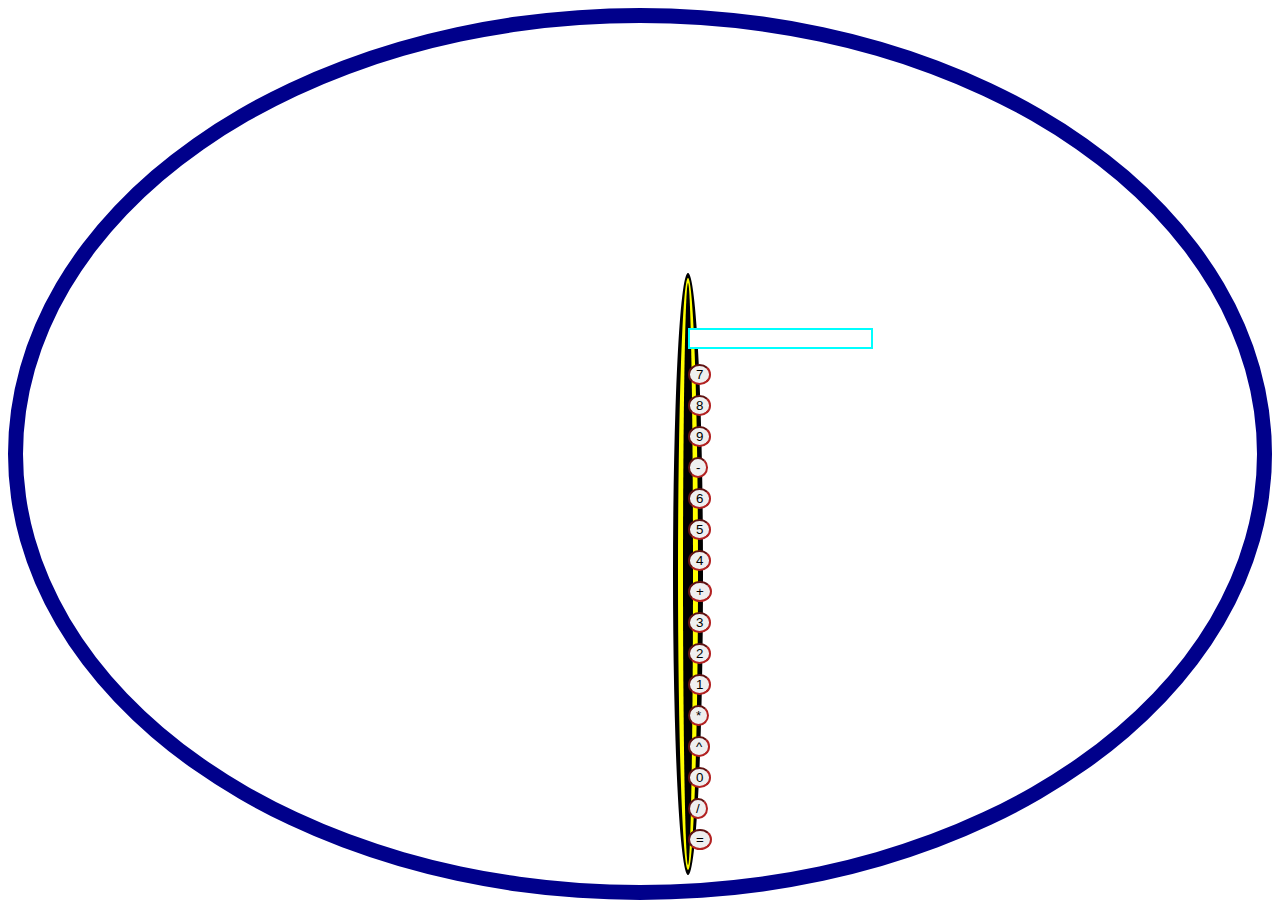
==== Midterm/Index.html @ f7721165 "Update Index.html" ====
<style>

    body{
        background-image:url(lucario.png);
        background-repeat: no-repeat;
        background-position: center;
        background-size: cover;
        border-style: solid;
        border-color: darkblue;
        border-width: 15px;
        border-radius: 50%;
    }

    center{
        background-color:yellow;
        border-style: double;
        border-width: 15px;
        border-radius: 50%;
        margin: 10px 650px 10px 650px;
        margin-top: 250px;
    }
    
    #result{
        margin-top: 40px;
        margin-bottom: 15px;
        border-style: solid;
        border-color: cyan;
    }
    
    button{
        border-style: inset;
        border-color: firebrick;
        border-radius: 50%;
        margin-bottom: 10px;
    }
    
</style>
<head>
<script src="https://ajax.googleapis.com/ajax/libs/jquery/1.12.2/jquery.min.js"></script>
</head>


<body>
    
   <center><input id = "result">
    <br>
    <button onclick="display('7')">7</button>
    <button onclick="display('8')">8</button>
    <button onclick="display('9')">9</button>
    <button onclick="display('-')">-</button>
    <br>
    <button onclick="display('6')">6</button>
    <button onclick="display('5')">5</button>
    <button onclick="display('4')">4</button>
    <button onclick="display('+')">+</button>
    <br>
    <button onclick="display('3')">3</button>
    <button onclick="display('2')">2</button>
    <button onclick="display('1')">1</button>
    <button onclick="display('*')">*</button>
    <br>
    <button onclick="display('*')">^</button>
    <button onclick="display('0')">0</button>
    <button onclick="display('/')">/</button>
    <button onclick="calculate()">=</button></center>
    
    
    
    
</body>

<script src ="calculator.js"></script>
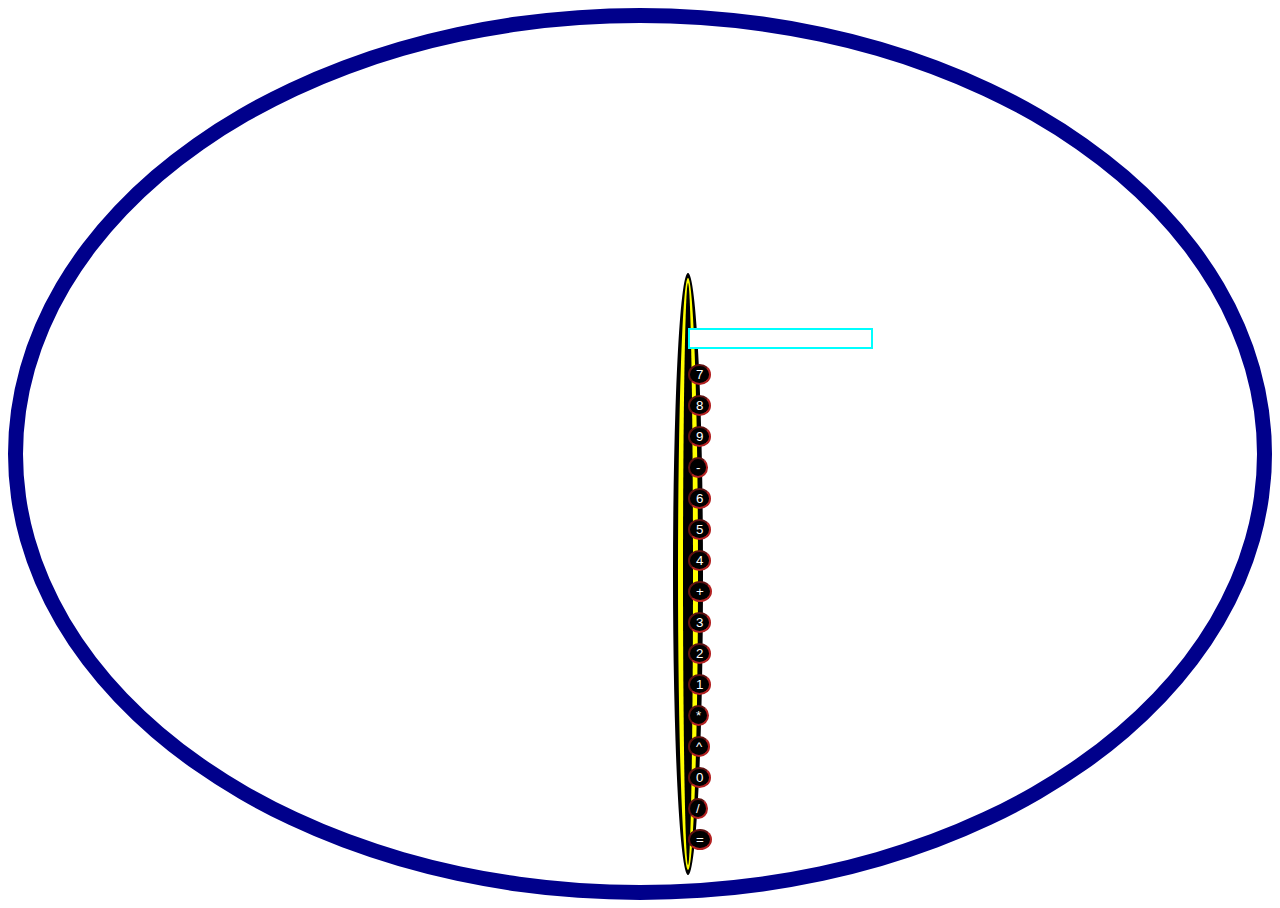
==== commit 9980801a: "Update Index.html" ====
--- a/Midterm/Index.html
+++ b/Midterm/Index.html
@@ -28,6 +28,8 @@
     }
     
     button{
+        color: white;
+        background-color: black;
         border-style: inset;
         border-color: firebrick;
         border-radius: 50%;
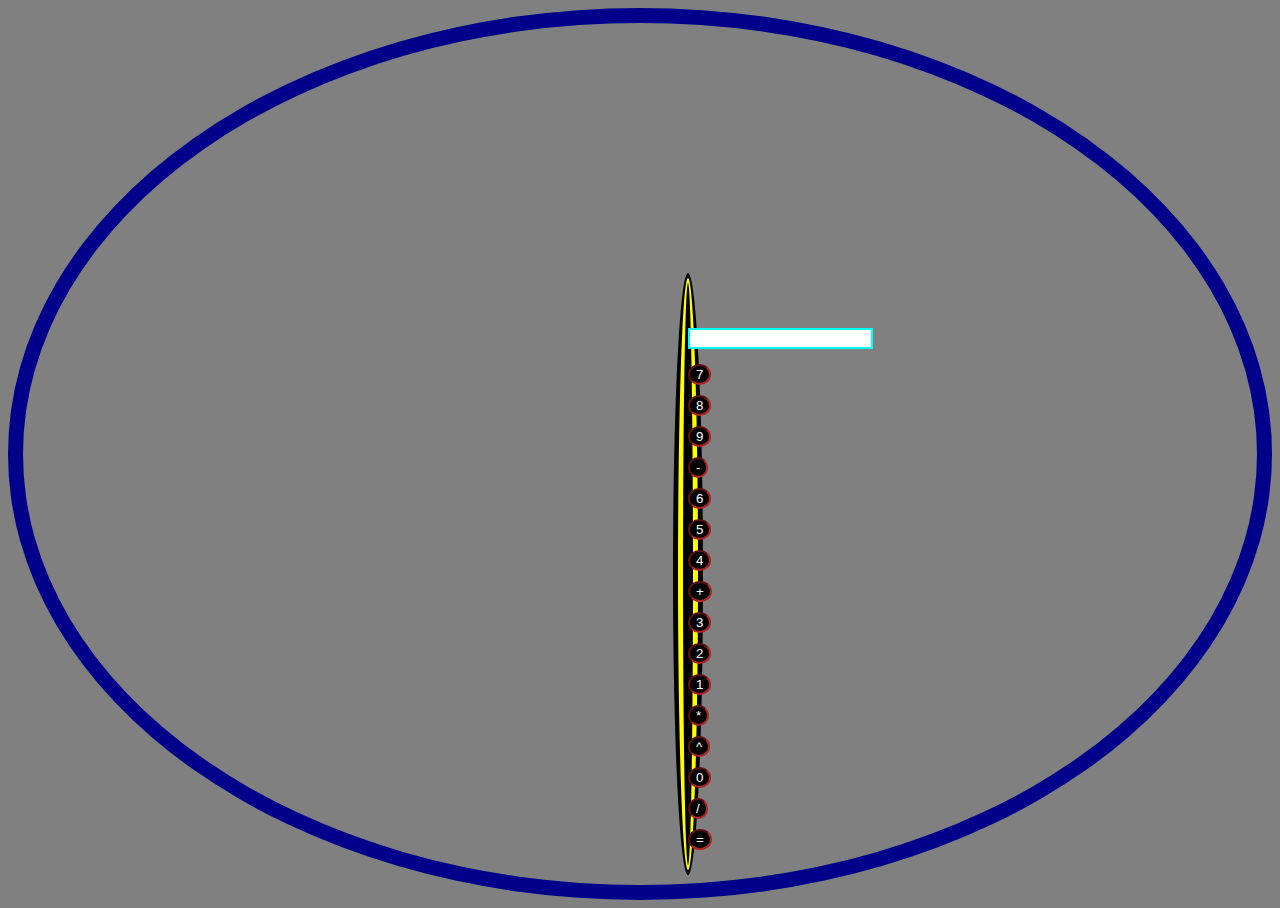
==== commit 3d57af71: "Update Index.html" ====
--- a/Midterm/Index.html
+++ b/Midterm/Index.html
@@ -1,9 +1,7 @@
 <style>
 
-    body{
-        background-image:url(lucario.png);
-        background-repeat: no-repeat;
-        background-position: center;
+  body{
+        background-color: grey;
         background-size: cover;
         border-style: solid;
         border-color: darkblue;
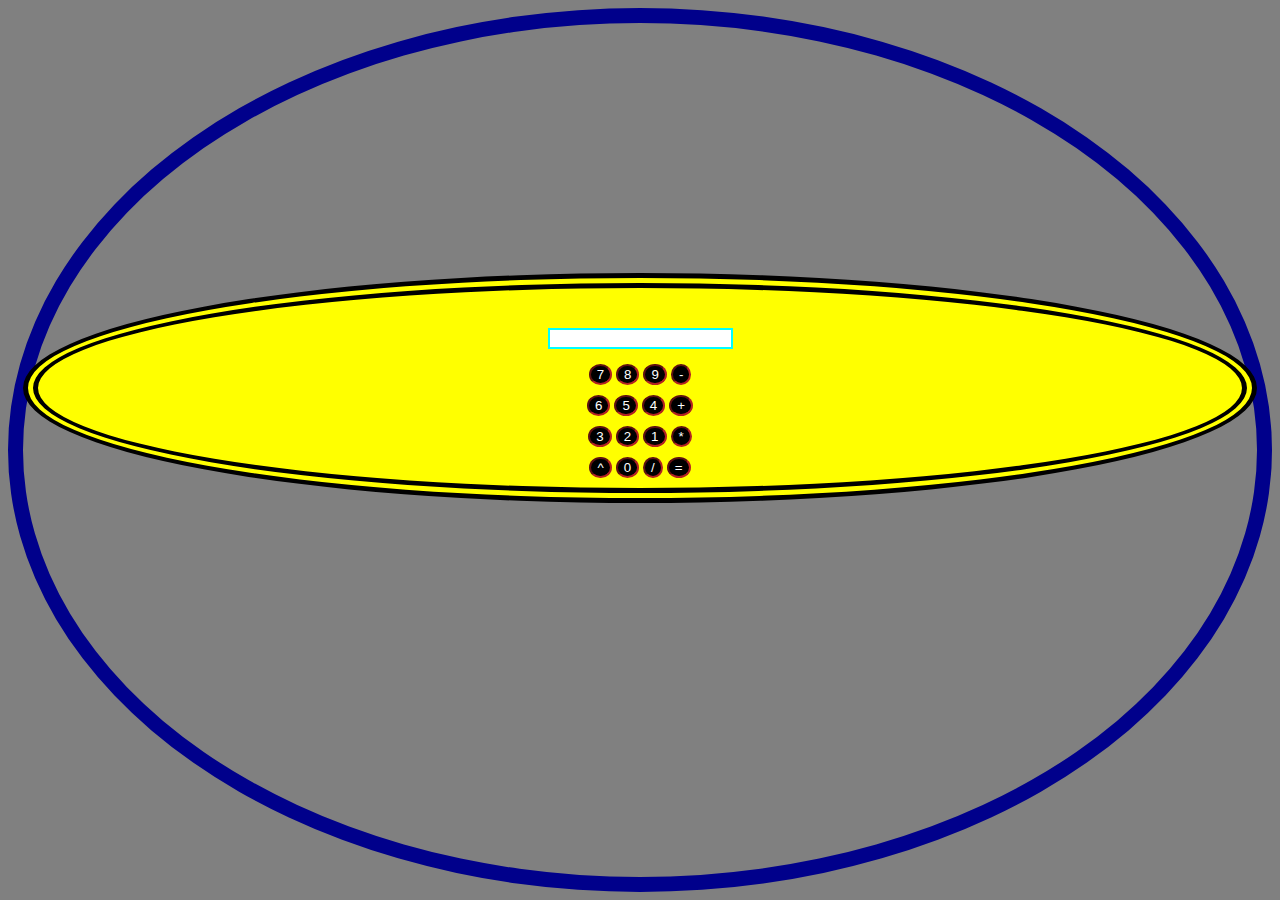
==== commit f99de0b7: "Update Index.html" ====
--- a/Midterm/Index.html
+++ b/Midterm/Index.html
@@ -1,20 +1,18 @@
 <style>
 
-  body{
+ body{
         background-color: grey;
-        background-size: cover;
         border-style: solid;
         border-color: darkblue;
         border-width: 15px;
         border-radius: 50%;
     }
 
-    center{
+   center{
         background-color:yellow;
         border-style: double;
         border-width: 15px;
         border-radius: 50%;
-        margin: 10px 650px 10px 650px;
         margin-top: 250px;
     }
     
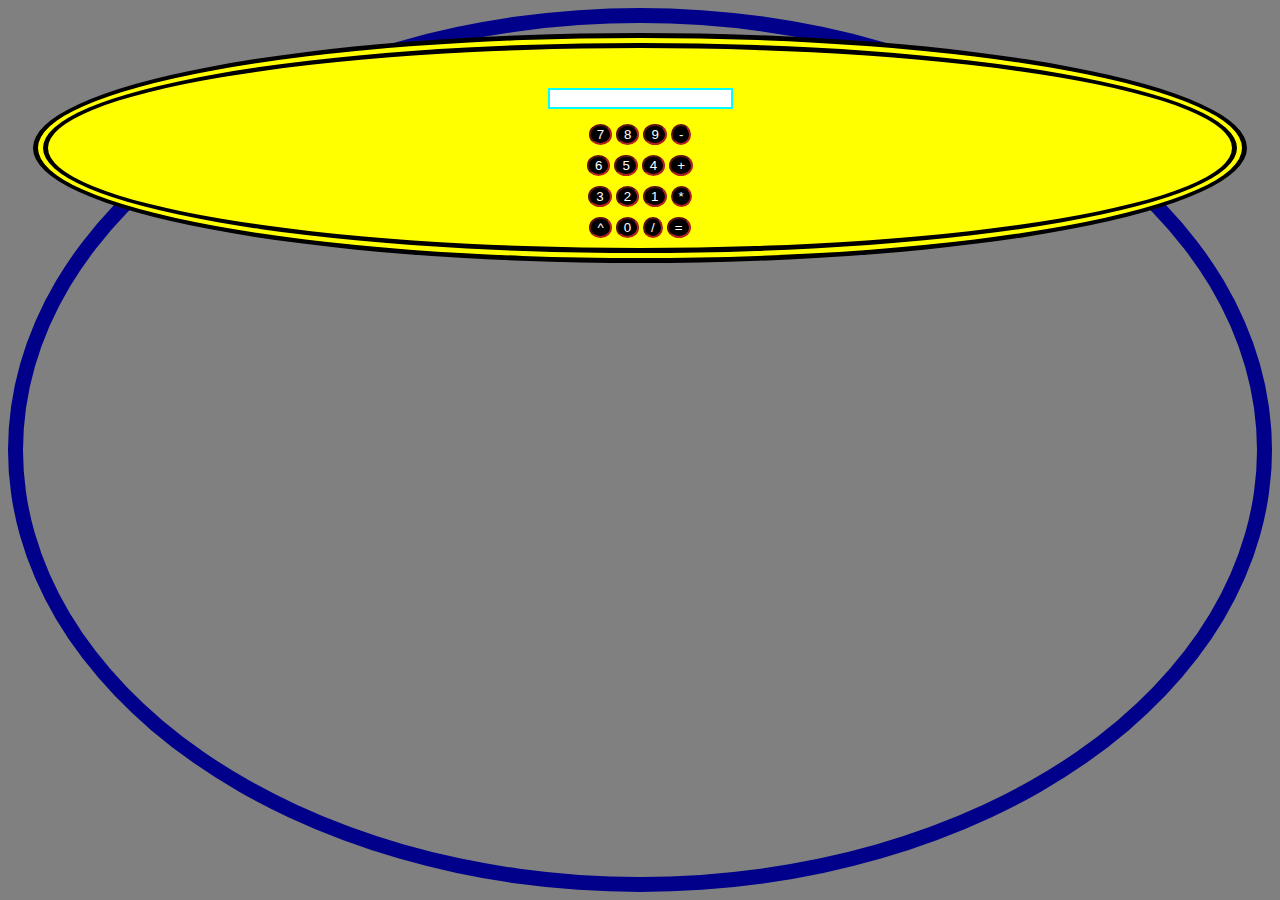
==== commit 05308466: "Update Index.html" ====
--- a/Midterm/Index.html
+++ b/Midterm/Index.html
@@ -13,7 +13,7 @@
         border-style: double;
         border-width: 15px;
         border-radius: 50%;
-        margin-top: 250px;
+        margin: 10px;
     }
     
     #result{
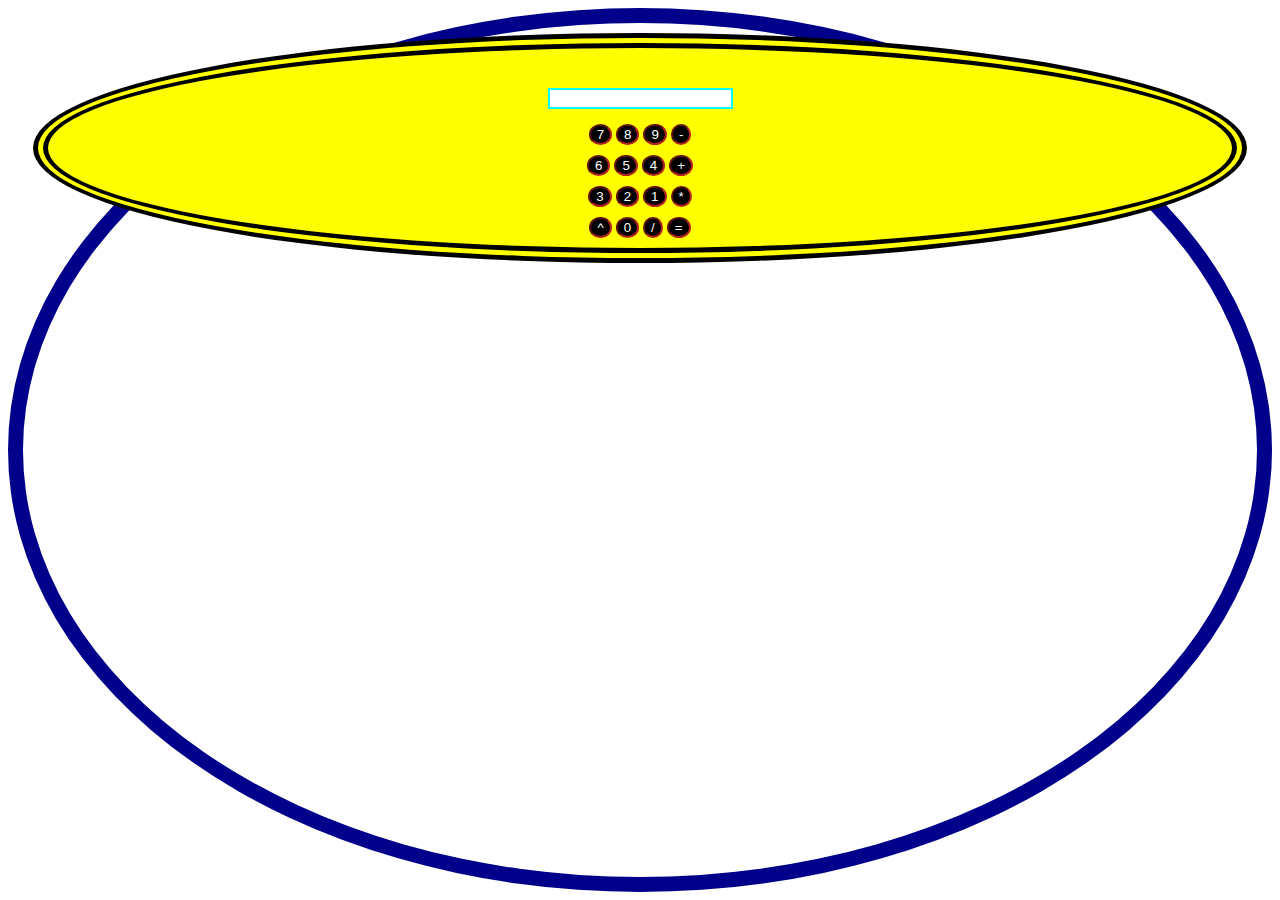
==== commit d7923c08: "Update Index.html" ====
--- a/Midterm/Index.html
+++ b/Midterm/Index.html
@@ -1,7 +1,10 @@
 <style>
 
  body{
-        background-color: grey;
+        background-image:url(lucario.png);
+        background-repeat: no-repeat;
+        background-position: center;
+        background-size: cover;
         border-style: solid;
         border-color: darkblue;
         border-width: 15px;
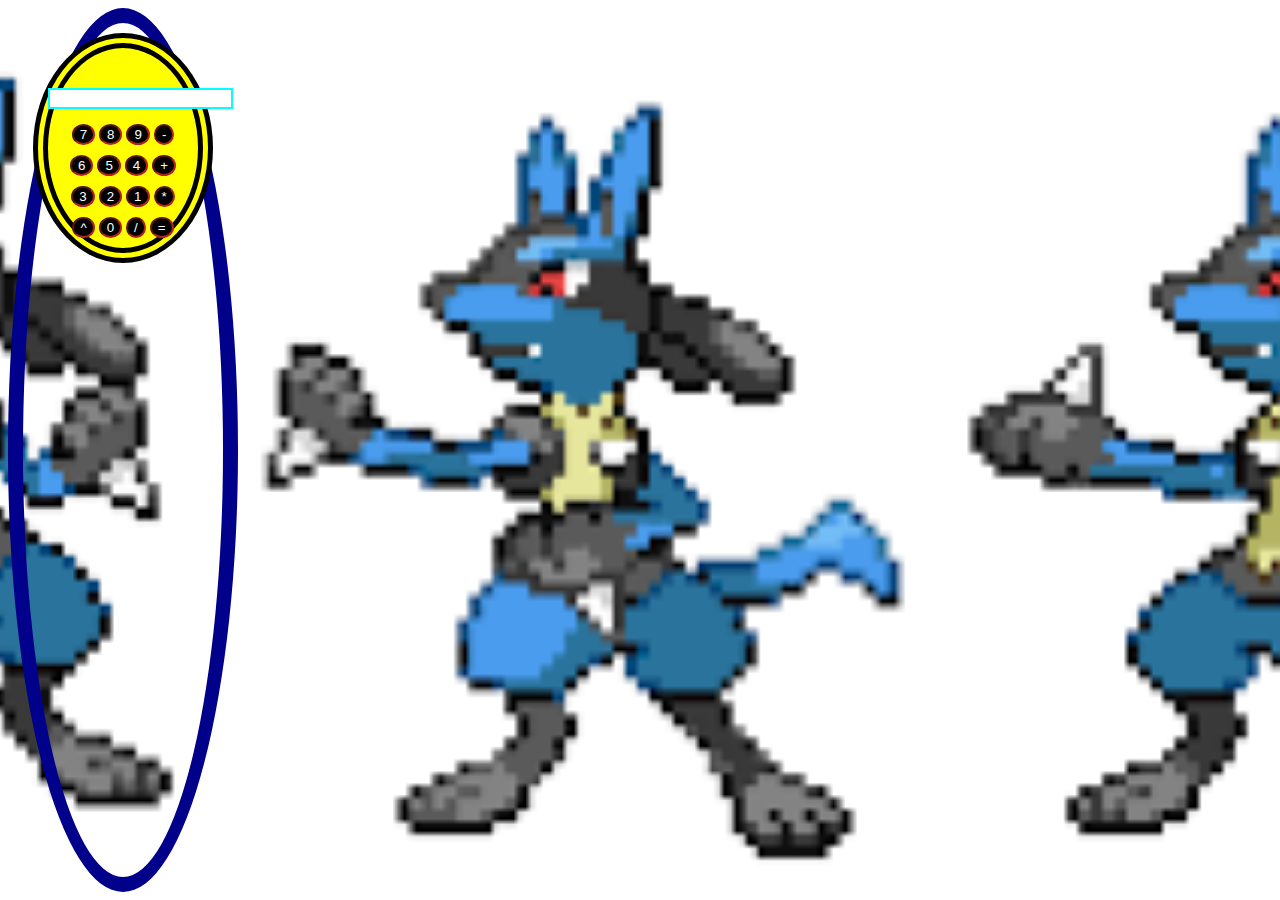
==== commit 4f773038: "Update Index.html" ====
--- a/Midterm/Index.html
+++ b/Midterm/Index.html
@@ -9,6 +9,7 @@
         border-color: darkblue;
         border-width: 15px;
         border-radius: 50%;
+        width: 200px;
     }
 
    center{
